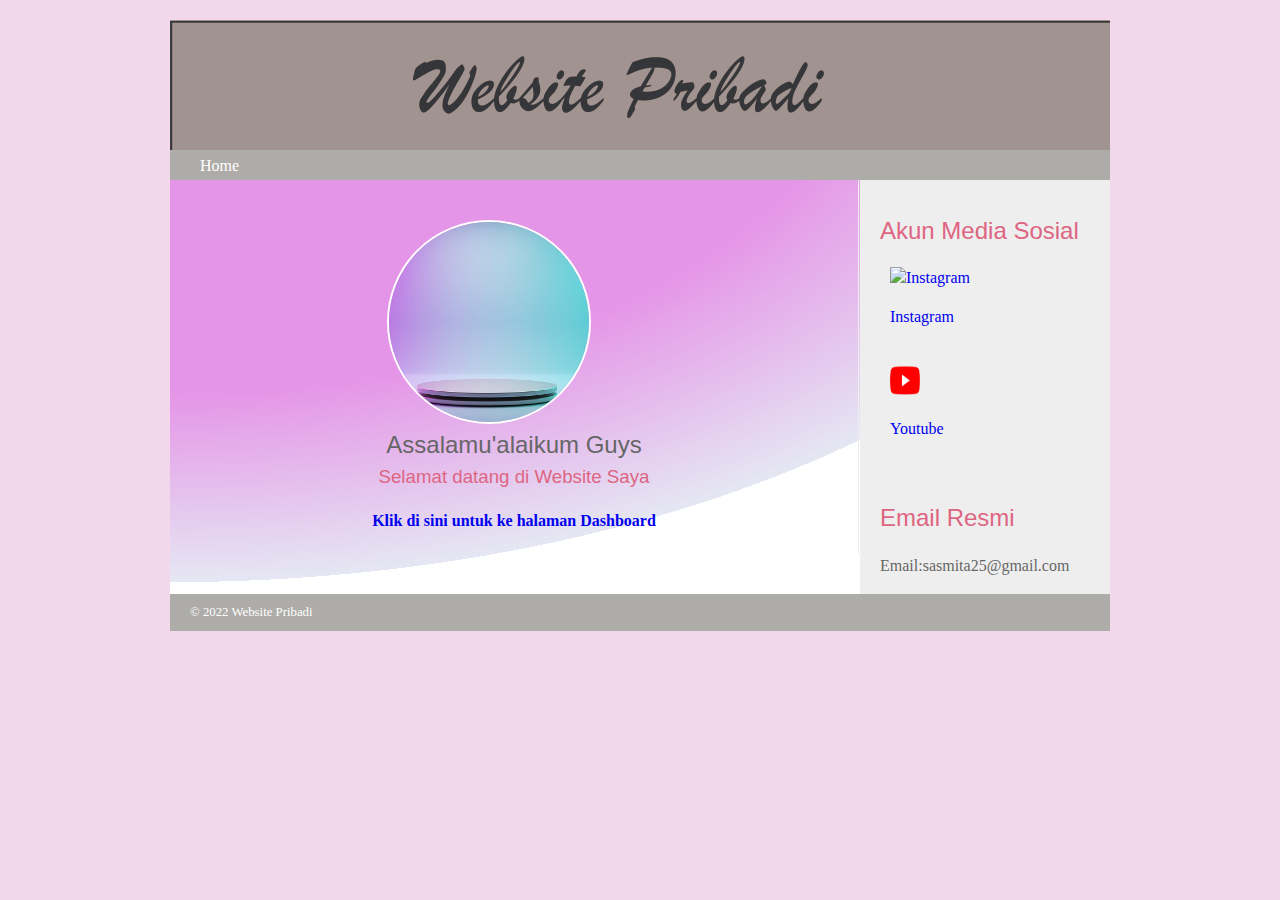
==== index.html @ 5905a075 "init ketiga" ====
<!DOCTYPE html>
<html>
	<head>
		<title>Home</title>
		<link rel=stylesheet href= style.css type= text/css >
	</head>
	<body>
		<div class="wrapper">
			<header>
				<h1>Warung Curhat</h1>
				<nav>
					<ul>
						<li><a href="home.html">Home</a></li>
					</ul>
				</nav>
			</header>
			<section class="courses">
				<article>
					<hgroup>
					<div align="center">
						<img src="images/background.jpg" width="200px" height="200"
					    style="display: block;border-radius: 50%;border-color:white;margin-right:50px" border="2px" >
				    </div>
						<h2 align="center">Assalamu'alaikum Guys</h2>
						<h3 align="center">Selamat datang di Website Saya</h3>
					</hgroup>
					    <div align="center">
						<a href="login.html"><h4>Klik di sini untuk ke halaman Dashboard</h4></a>
					    </div>
				</article>        
			</section>
			<aside>
				<section class="Akun Sosmed">
					<h2>Akun Media Sosial</h2>
					<a href="http://instagram.com/ssmhita_25"><img src="D:/Instagram.jpg" 
						width="30" height="30" alt="Instagram"><p>Instagram</p></a>
					<a href="https://www.youtube.com/channel/UCE8OkMpyGlpP6cw-3-_-mlw">
						<img src="images/youtube-logo.png" 
						width="30" height="30" alt="youtube"><p>Youtube</p></a>
				</section>
				<section class="contact-details">
					<h2>Email Resmi</h2>
					<p>Email:sasmita25@gmail.com</p>
				</section>
			</aside>
			<footer>
				&copy; 2022 Website Pribadi
			</footer>
		</div>
	</body>
</html>
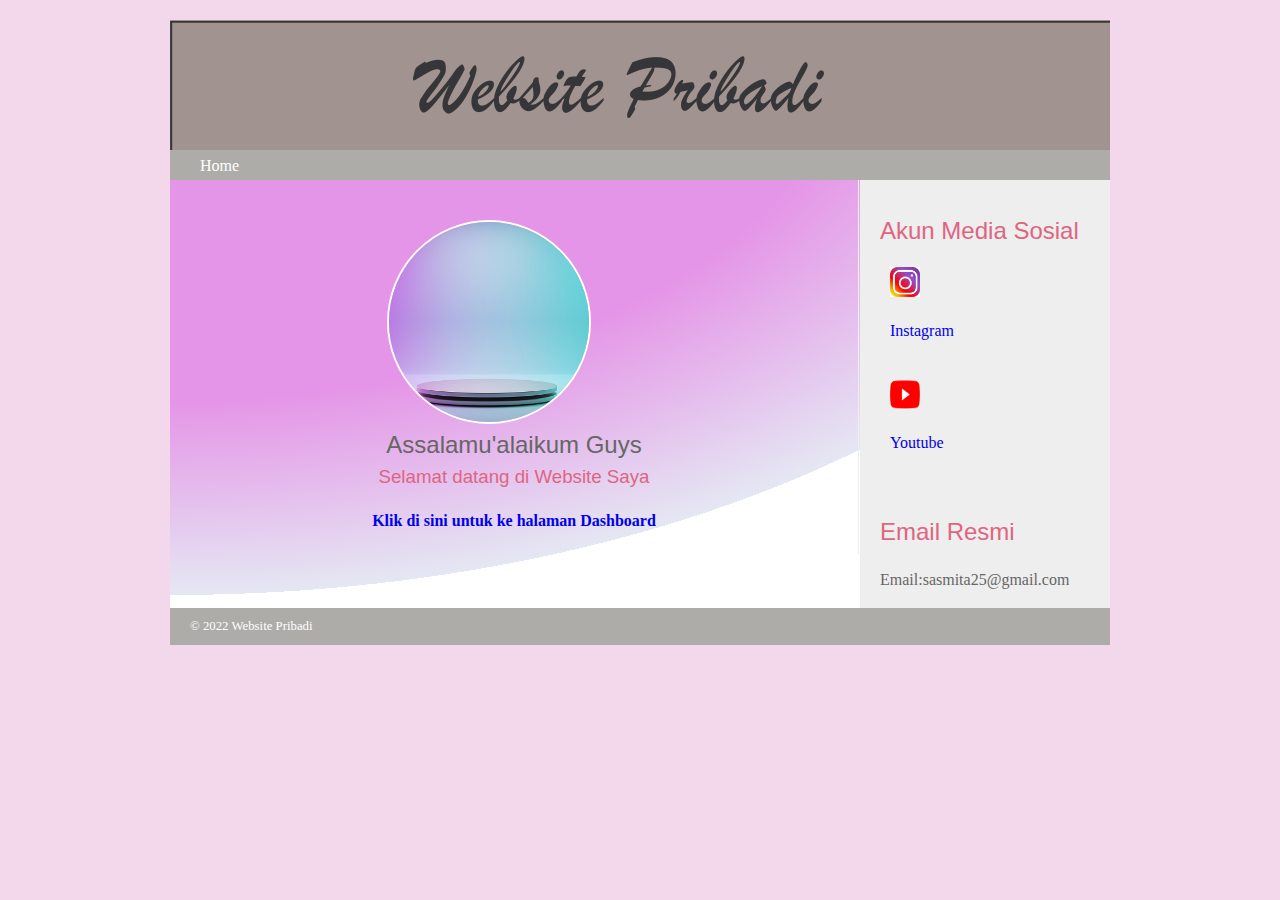
==== commit 19f6d8d5: "update" ====
--- a/index.html
+++ b/index.html
@@ -32,7 +32,7 @@
 			<aside>
 				<section class="Akun Sosmed">
 					<h2>Akun Media Sosial</h2>
-					<a href="http://instagram.com/ssmhita_25"><img src="D:/Instagram.jpg" 
+					<a href="http://instagram.com/ssmhita_25"><img src="images/Instagram.jpg" 
 						width="30" height="30" alt="Instagram"><p>Instagram</p></a>
 					<a href="https://www.youtube.com/channel/UCE8OkMpyGlpP6cw-3-_-mlw">
 						<img src="images/youtube-logo.png" 
